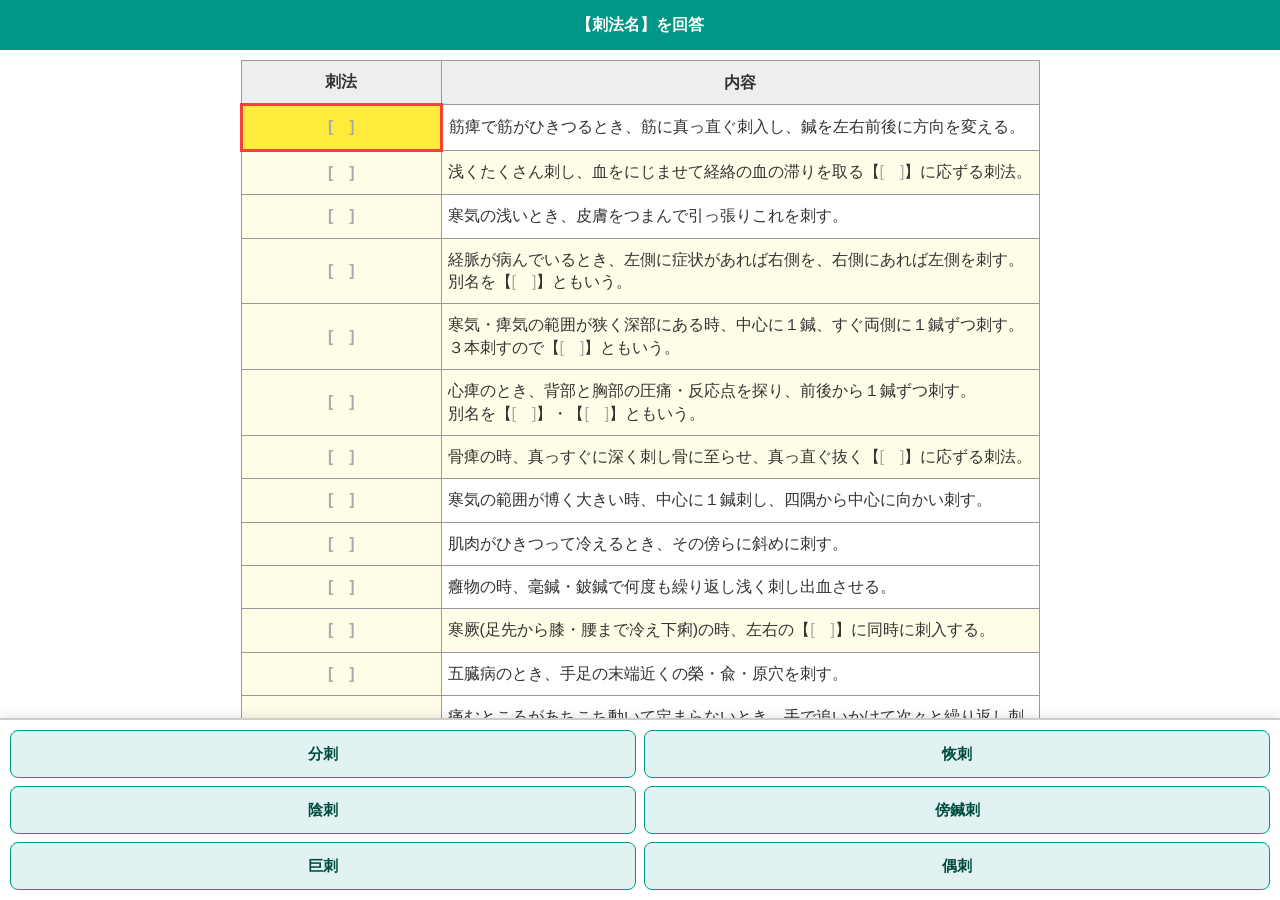
==== shihou.html @ bd714853 "Create shihou.html" ====
<!DOCTYPE html>
<html lang="ja">
<head>
    <meta charset="UTF-8">
    <meta name="viewport" content="width=device-width, initial-scale=1.0, maximum-scale=5.0, user-scalable=yes, interactive-widget=resizes-visual">
    <title>刺法 学習アプリ</title>
    <link rel="stylesheet" href="shihou-style.css">
</head>
<body>
    <div id="game-screen" class="screen active">
        <div id="info-bar">
            <span id="current-target-info">表の空欄をタップして開始</span>
        </div>

        <div id="table-container">
            <table id="point-table">
                <thead>
                    <tr>
                        <th class="col-shihou">刺法</th>
                        <th class="col-content">内容</th>
                    </tr>
                </thead>
                <tbody id="table-body">
                    <!-- JSでランダムに自動生成 -->
                </tbody>
            </table>
        </div>

        <div id="quiz-container" class="hidden">
            <div class="choices-grid">
                <button class="choice-btn" onclick="checkAnswer(0)"></button>
                <button class="choice-btn" onclick="checkAnswer(1)"></button>
                <button class="choice-btn" onclick="checkAnswer(2)"></button>
                <button class="choice-btn" onclick="checkAnswer(3)"></button>
                <button class="choice-btn" onclick="checkAnswer(4)"></button>
                <button class="choice-btn" onclick="checkAnswer(5)"></button>
            </div>
        </div>

        <div id="complete-message" class="hidden">
            学習完了！お疲れ様でした。
        </div>
    </div>

    <script src="shihou-data.js"></script>
    <script src="shihou-app.js"></script>
</body>
</html>
---- shihou-style.css ----
* { box-sizing: border-box; margin: 0; padding: 0; }
body { font-family: sans-serif; background-color: #f4f4f4; color: #333; overflow: hidden; height: 100dvh; }

.screen { display: none; height: 100dvh; flex-direction: column; }
.screen.active { display: flex; }

#info-bar { background: #009688; color: white; padding: 10px; display: flex; align-items: center; justify-content: center; font-size: 16px; font-weight: bold; height: 50px; flex-shrink: 0; z-index: 10; }

#table-container { flex: 1; overflow: auto; padding: 10px; background: white; touch-action: pan-x pan-y pinch-zoom; display: flex; flex-direction: column; align-items: center; }

table { border-collapse: collapse; width: 100%; max-width: 800px; table-layout: fixed; margin: auto; }
th, td { border: 1px solid #999; padding: 10px 6px; text-align: left; vertical-align: middle; font-size: clamp(12px, 3.5vw, 16px); line-height: 1.4; }
th { background: #eee; text-align: center; }

/* 列の幅比率 */
.col-shihou { width: 25%; text-align: center; font-weight: bold; }
.col-content { width: 75%; }

/* 空欄マス */
.empty-target { background: #fffde7; cursor: pointer; transition: background 0.3s; }
.empty-target.active-target { background: #ffeb3b; border: 3px solid #f44336; }
.correct { background: white; pointer-events: none; }
.wrong-cell { background: #ffebee; pointer-events: none; }

/* マス内の文字装飾 */
.blank { color: #aaa; }
.correct-text { color: black; font-weight: bold; }
.wrong-text { color: red; font-weight: bold; }
.furigana { font-size: 11px; color: #666; font-weight: normal; }

#quiz-container { background: #fff; border-top: 2px solid #ccc; padding: 10px; z-index: 10; box-shadow: 0 -2px 10px rgba(0,0,0,0.1); flex-shrink: 0; }
#quiz-container.hidden { display: none; }
.choices-grid { display: grid; grid-template-columns: 1fr 1fr; gap: 8px; }
.choice-btn { background: #e0f2f1; border: 1px solid #009688; border-radius: 8px; font-size: 15px; color: #004d40; font-weight: bold; padding: 10px 5px; min-height: 48px; }
.choice-btn:active { background: #b2dfdb; }
.choice-btn:disabled { opacity: 0.7; pointer-events: none; }

#complete-message { background: #4caf50; color: white; text-align: center; padding: 15px; font-size: 18px; font-weight: bold; z-index: 10; flex-shrink: 0; }
#complete-message.hidden { display: none; }
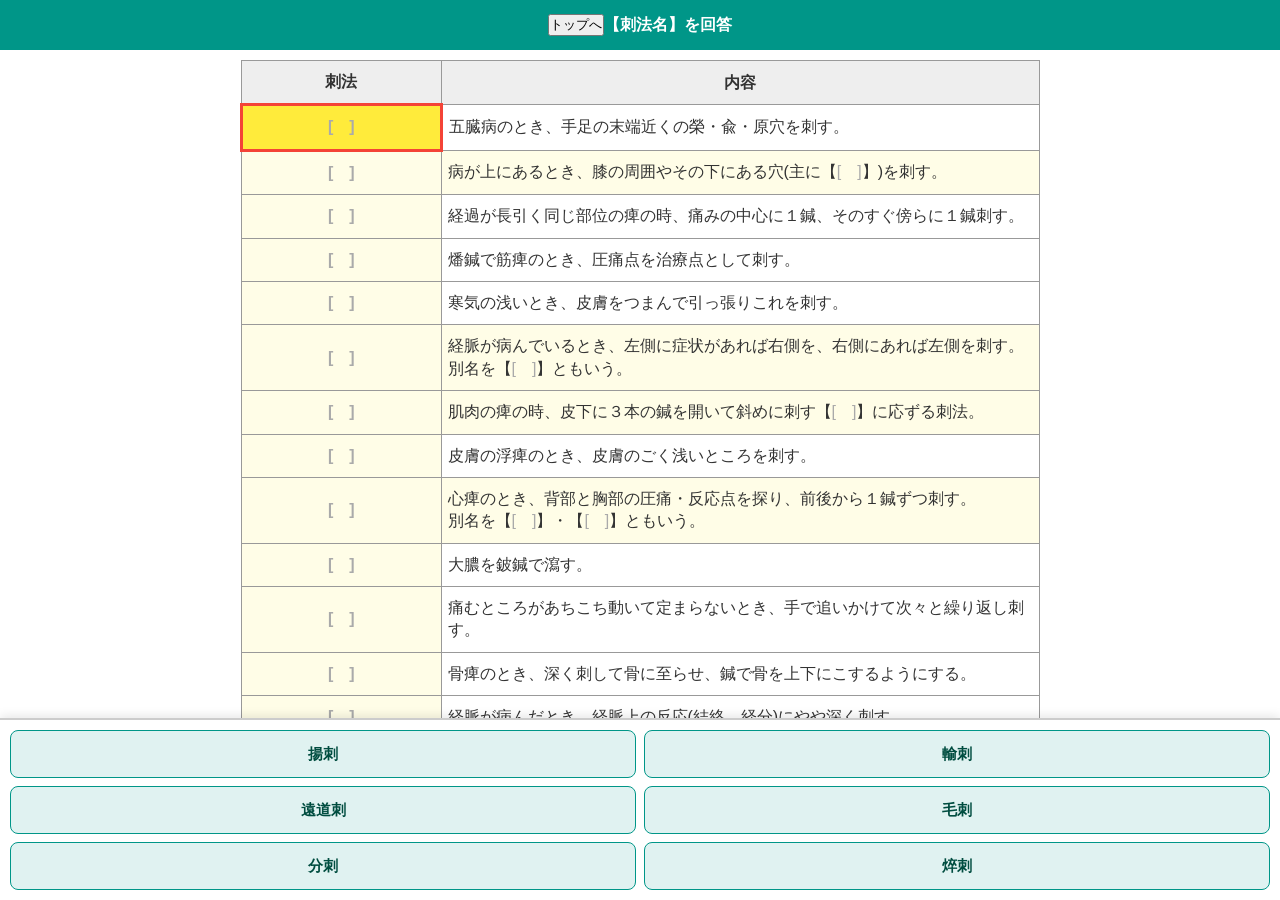
==== commit 9b333c3e: "Update shihou.html" ====
--- a/shihou.html
+++ b/shihou.html
@@ -9,6 +9,8 @@
 <body>
     <div id="game-screen" class="screen active">
         <div id="info-bar">
+            <!-- ▼ トップ(経穴アプリ)に戻るボタンを追加 ▼ -->
+            <button id="back-btn" onclick="location.href='index.html'">トップへ</button>
             <span id="current-target-info">表の空欄をタップして開始</span>
         </div>
 
